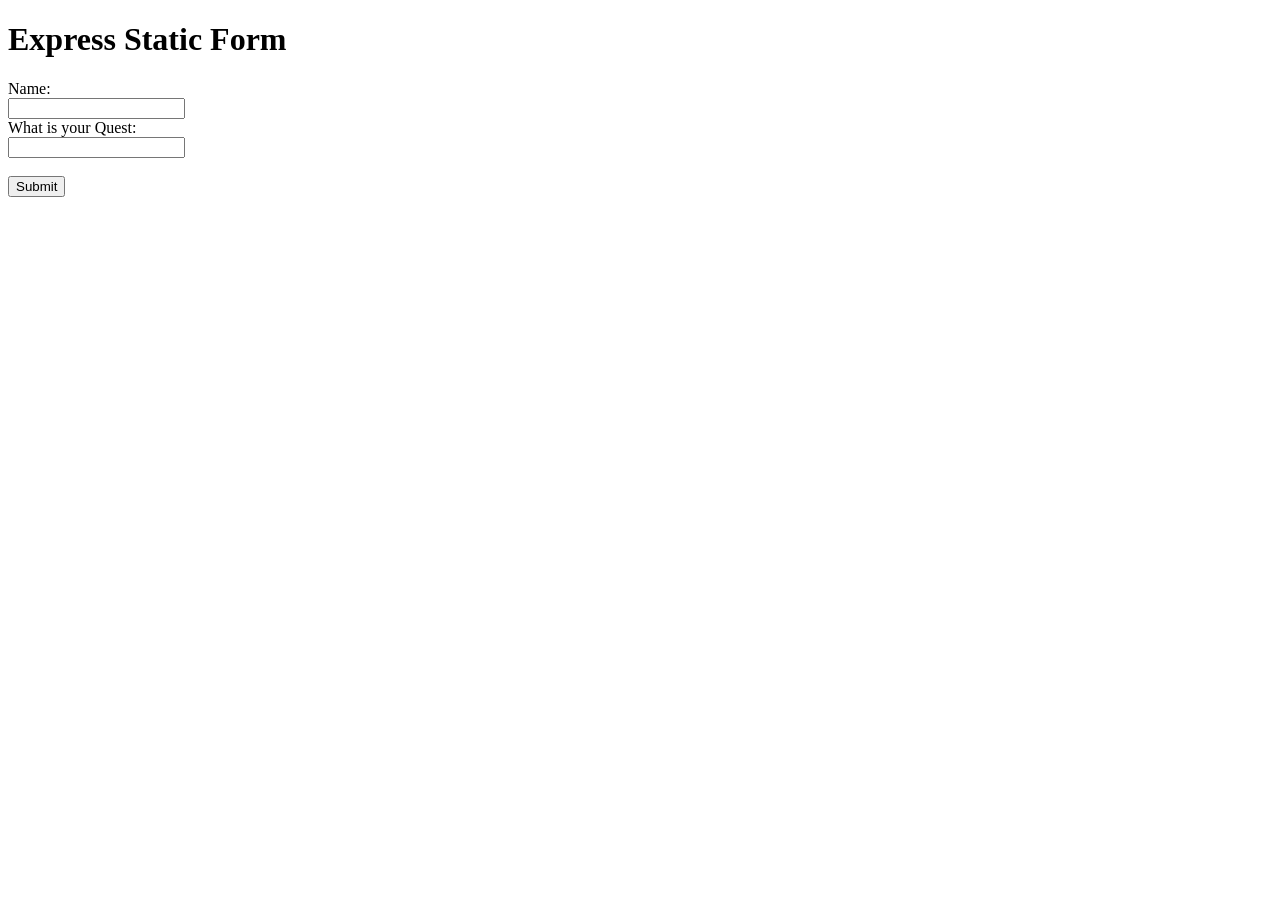
==== lab_12/form.html @ 9a449a9d "updated" ====
<!DOCTYPE html>
<html>
<head>
 <title>Form Test</title>
</head>
<body>
 <h1>Express Static Form</h1>
 <form action="/getform">
 Name:<br>
 <input type="text" name="name" value=""/><br>
 What is your Quest:<br>
 <input type="text" name="quest" value=""/><br><br>
 <input type="submit" value="Submit"/>
 </form>
</body>
</html>
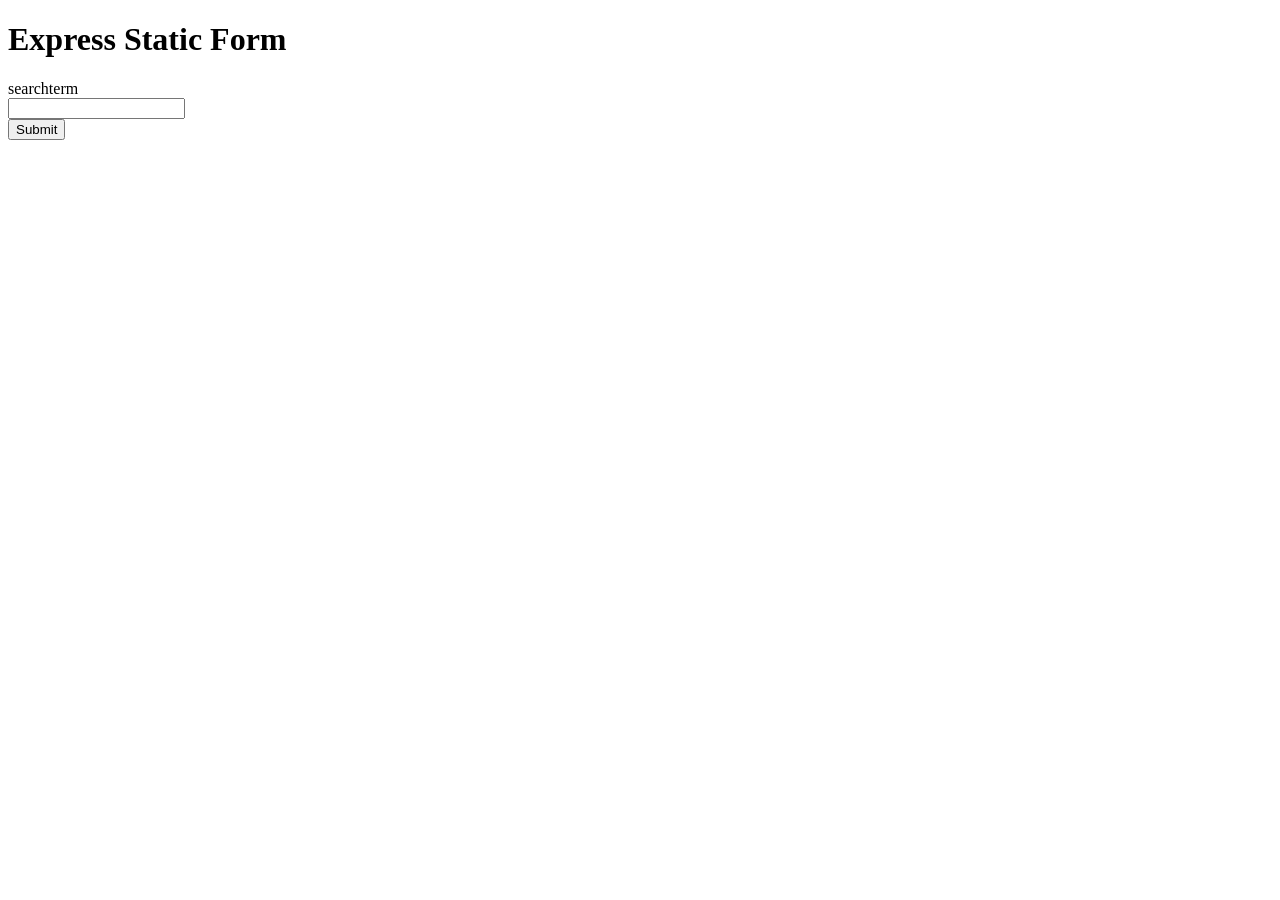
==== commit da569a9b: "commit" ====
--- a/lab_12/form.html
+++ b/lab_12/form.html
@@ -5,12 +5,10 @@
 </head>
 <body>
  <h1>Express Static Form</h1>
- <form action="/getform">
- Name:<br>
- <input type="text" name="name" value=""/><br>
- What is your Quest:<br>
- <input type="text" name="quest" value=""/><br><br>
- <input type="submit" value="Submit"/>
+ <form action="/search">
+ searchterm<br>
+ <input type="text" name="searchterm" value=""/><br>
+  <input type="submit" value="Submit"/>
  </form>
 </body>
 </html>
